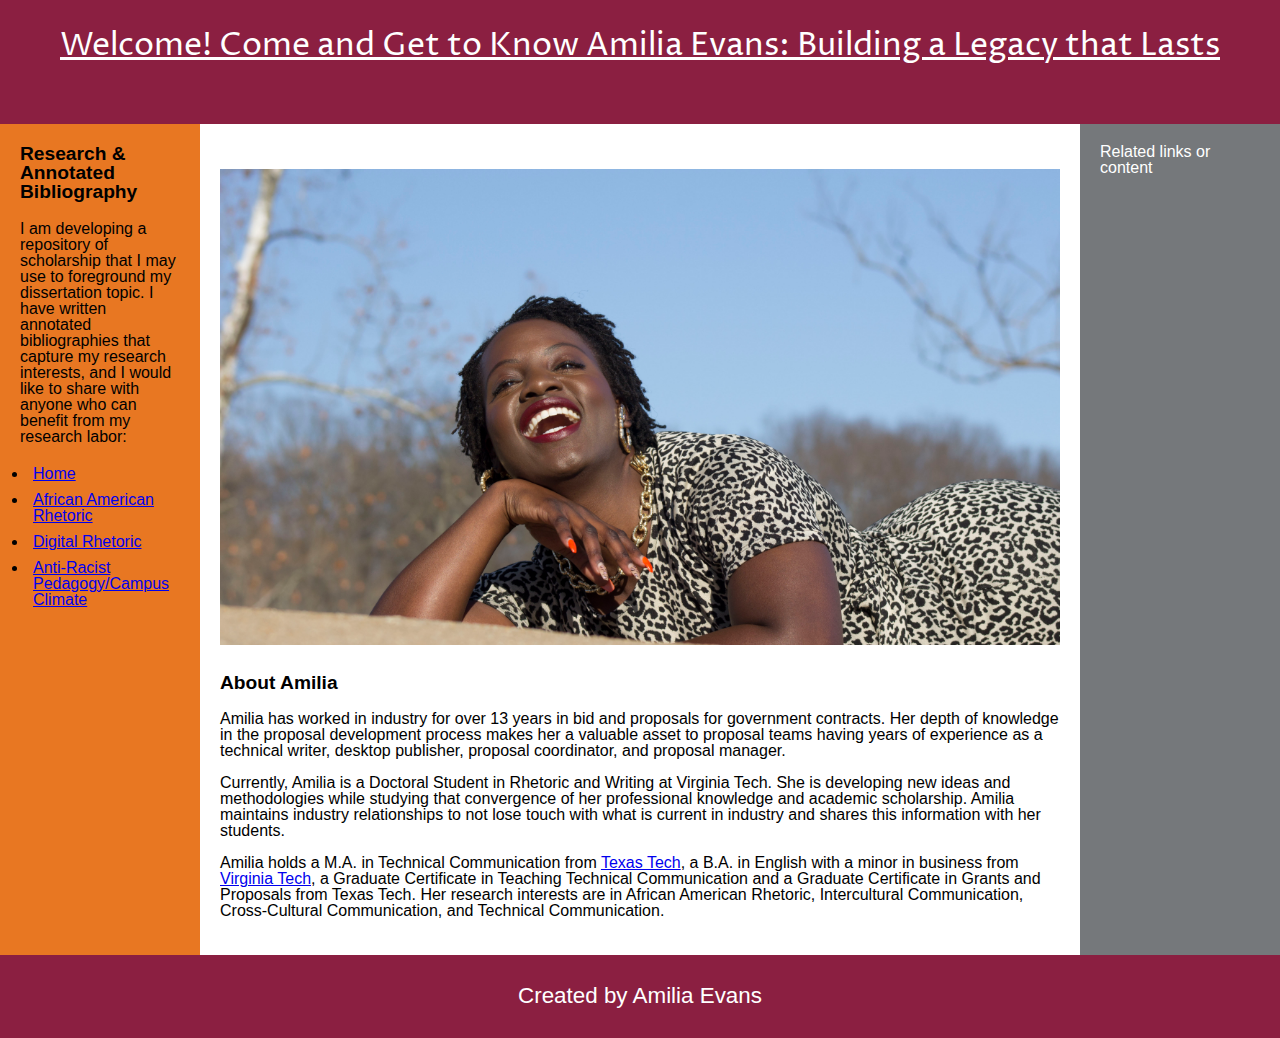
==== index.html @ 51c9385c "Add files via upload" ====
<!DOCTYPE html>
<html>
    <head> 
        <title>About Amilia Evans</title>
        <meta charset="utf-8">
    <meta http-equiv="X-UA-Compatible" content="IE=edge">
    <meta name="viewport" content="width=device-width, initial-scale=1">
    <link rel="stylesheet" href="reset.css">
    <link rel="stylesheet" href="styles.css">
    <link href="https://fonts.googleapis.com/css2?family=Proza+Libre:wght@500&display=swap" rel="stylesheet">
    </head>
    <body class="container">
                
    <header><h1><u>Welcome! Come and Get to Know Amilia Evans: Building a Legacy that Lasts</u></h1></header>

        <nav>
            <h2> Research & Annotated Bibliography</h2>
    <p>I am developing a repository of scholarship that I may use to foreground my dissertation topic. I have written annotated bibliographies that capture my research interests, and I would like to share with anyone who can benefit from my research labor:</p>
           <ul>
               <li><a href="index.html">Home</a></li>
    <li><a href="AfricanAmericanRhetoric.html">African American Rhetoric</a></li>
    <li><a href="DigitalRhetoric.html">Digital Rhetoric</a></li>
    <li><a href="AntiRacistPedagogy.html">Anti-Racist Pedagogy/Campus Climate</a></li>
    </ul> 
        </nav>
        <main>
            <img alt="This is a picture of Amilia Evans" src="AEVANS.JPG" class="responsive"/>

<h2>About Amilia</h2>
        <p>Amilia has <strong>worked in industry for over 13 years</strong> in bid and proposals for government contracts. Her depth of knowledge in the proposal development process makes her a valuable asset to proposal teams having years of experience as a technical writer, desktop publisher, proposal coordinator, and proposal manager.</p>
        <p>Currently, Amilia is a <strong>Doctoral Student</strong> in Rhetoric and Writing at Virginia Tech. She is developing new ideas and methodologies while studying that convergence of her professional knowledge and academic scholarship. Amilia maintains industry relationships to not lose touch with what is current in industry and shares this information with her students.</p>
        <p>Amilia holds a M.A. in <strong>Technical Communication</strong> from <a href="http://www.ttu.edu"> Texas Tech</a>, a B.A. in <strong>English</strong> with a minor in business from <a href="http://www.vt.edu">Virginia Tech</a>, a <strong>Graduate Certificate in Teaching Technical Communication</strong> and a <strong>Graduate Certificate in Grants and Proposals</strong> from Texas Tech. Her research interests are in African American Rhetoric, Intercultural Communication, Cross-Cultural Communication, and Technical Communication.</p>
            </main>
        <aside>Related links or content</aside>
<footer>Created by Amilia Evans</footer>
    </body>
</html>
---- styles.css ----
body {
  font-family: arial;
}
img {width: 1000px; height: 600px}

.container {
  display: flex;
  flex-direction: column;
  min-height: 100vh;
}


@media (min-width: 768px) {
  .container {
    display: grid;
    grid-template-columns: 200px 1fr 200px;
    grid-template-rows: auto 1fr auto;

  }
}

header {
  grid-column: span 3;
  padding: 30px;
  text-align: center;
  font-size: 2em;
  background-color: #8B1F41;
  color: white;
}

main {
  flex: 1;
  padding: 20px;
}

nav {
  background-color: #E87722;
  padding: 20px;

}

nav li {
  padding: 5px;
}


aside {
  padding: 20px;
  background-color: #75787B;
  color: white;
}

figcaption {
    font-style: italic;
}

footer {
  grid-column: span 3;
  padding: 30px;
  text-align: center;
  font-size: 1.4em;
  background-color: #8B1F41;
  color: white;
}

h1 {
  margin-bottom: 1em;
  font-family: 'Proza Libre', sans-serif;
}

h2 {
  margin-bottom: 1em;
  font-size: 1.2em;
  font-weight: bold;
}

h3 {
  margin-bottom: 1em;
  font-size: 1em;
  font-style: italic;
}

p {
  margin-bottom: 1em;
}

.responsive {
    max-width: 100%;
    height: auto;
    padding-top: 3%;
    padding-bottom: 3%;
}
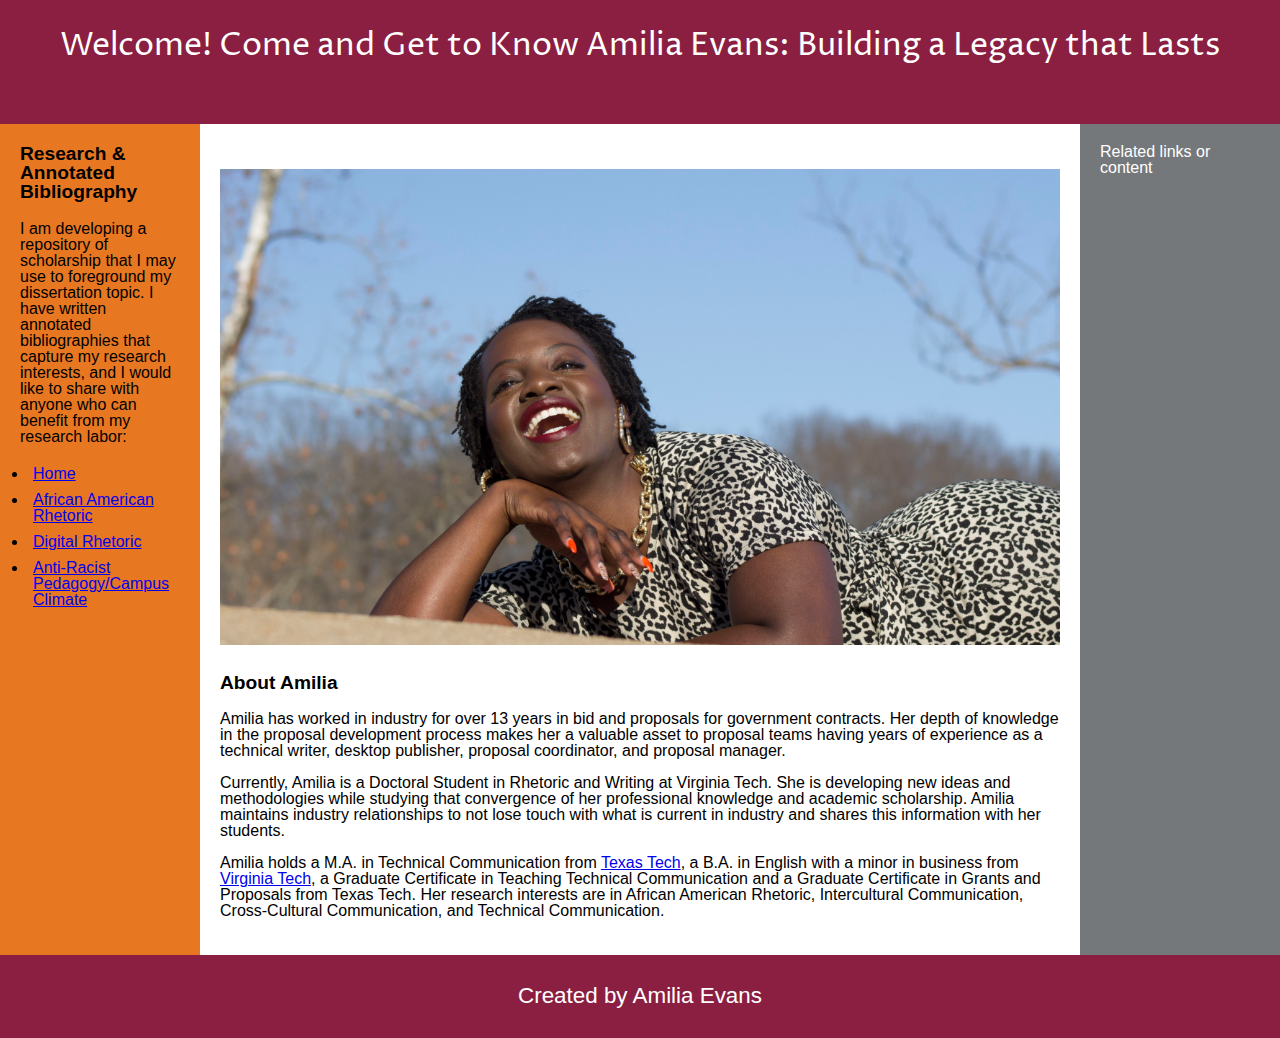
==== commit 5edf5fe2: "Update index.html" ====
--- a/index.html
+++ b/index.html
@@ -11,7 +11,7 @@
     </head>
     <body class="container">
                 
-    <header><h1><u>Welcome! Come and Get to Know Amilia Evans: Building a Legacy that Lasts</u></h1></header>
+    <header><h1>Welcome! Come and Get to Know Amilia Evans: Building a Legacy that Lasts</h1></header>
 
         <nav>
             <h2> Research & Annotated Bibliography</h2>
